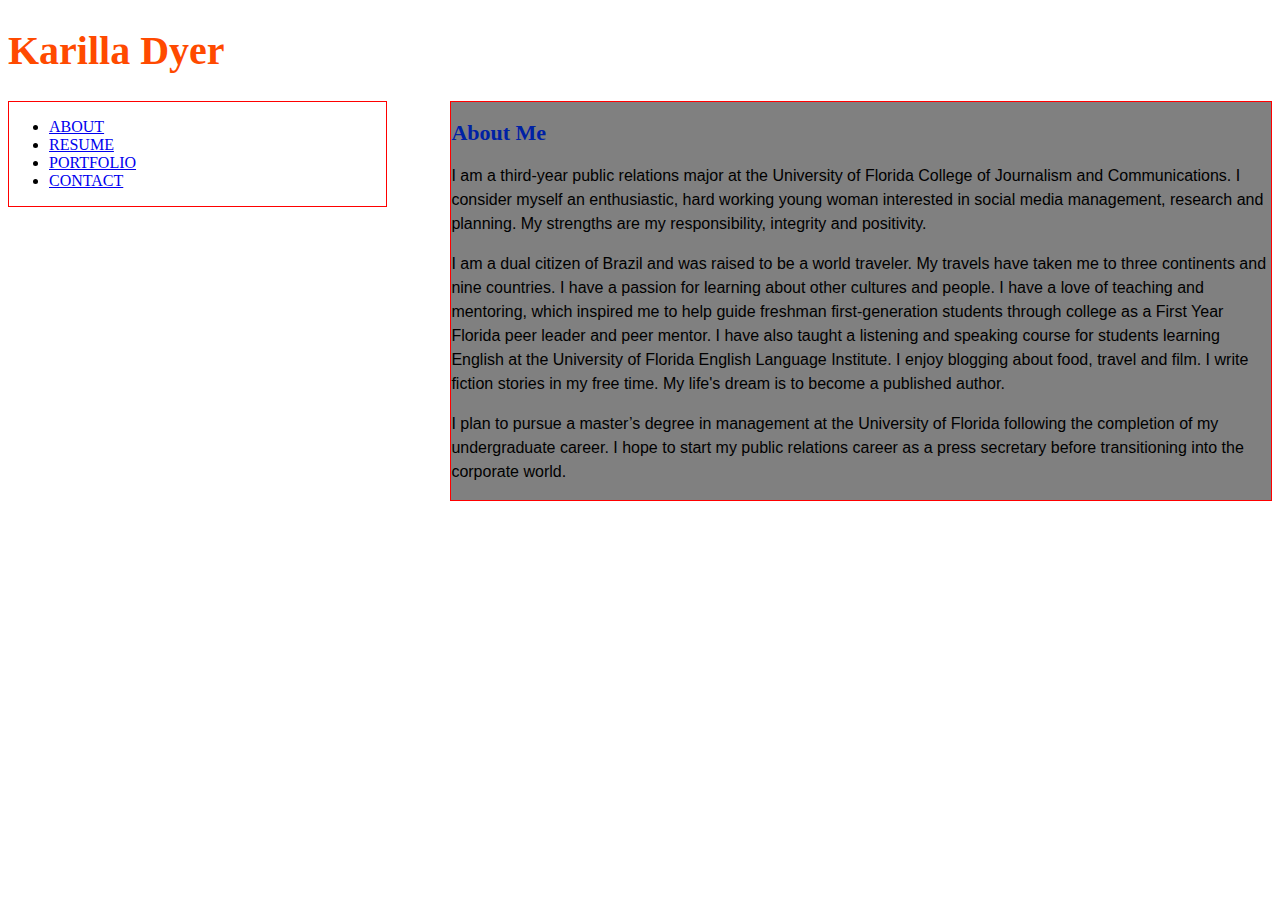
==== 4-css-typography.html @ e3e00702 "basic @media for phone" ====
<!DOCTYPE html>
<html>
    <head>
        <title>Karilla Dyer</title>
        <meta charset="utf-8" />
        <link rel="stylesheet" href="css/typography.css"/>
    </head>
    <body>
        <header>
            <h1>Karilla Dyer</h1>
        </header>
        <nav>
            <ul>
            <li><a href= "index.html">About</a></li>
           <li><a href= "resume.html"> Resume</a></li>
           <li><a href= "portfolio.html">Portfolio</a></li>
           <li><a href= "contact.html"> Contact</a></li>
            </ul>
    
        </nav>
        <div id= "content">
        <article>
            <h2>About Me</h2>
            <p>I am a third-year public relations major at the University of Florida College of Journalism and Communications. I consider myself an enthusiastic, hard working young woman interested in social media management, research and planning. My strengths are my responsibility, integrity and positivity.</p>
        
            <p>I am a dual citizen of Brazil and was raised to be a world traveler. My travels have taken me to three continents and nine countries. I have a passion for learning about other cultures and people. I have a love of teaching and mentoring, which inspired me to help guide freshman first-generation students through college as a First Year Florida peer leader and peer mentor. I have also taught a listening and speaking course for students learning English at the University of Florida English Language Institute. I enjoy blogging about food, travel and film. I write fiction stories in my free time. My life's dream is to become a published author. </p>
            <p>I plan to pursue a master’s degree in management at the University of Florida following the completion of my undergraduate career. I hope to start my public relations career as a press secretary before transitioning into the corporate world. </p>
        </article>
                  </div>
---- css/typography.css ----
* { 
    box-sizing: border-box;
}

h1 {
    color: #ff4a00;
    font-size: 40px;
}

h2 {
    font-size:22px;
    color:#0021a5;
}

p {
    font-family: arial, helvetica, sans-serif; 
    font-size: 16px;
    line-height: 24px;
}

img {
    border: 5px solid #ccc;
    margin: 0 5% o 5%;
    padding 1%: /* Trouble*/
    width: 90%;
}
nav {
    border: 1px solid red;
    float: left;
    min-width: 100px;
    text-transform: uppercase;
    width: 30%
}

#content {
    background-color: gray;
    border: 1px solid red;
    margin-left: 35%;
    width: 65%;
}

@media screen and (max-width:600px) {
    body {
        padding: 3%;
    }
    nav {
        width: 100%;
    }
    #content {
        clear: left;
        margin-left: 0;
        width: 100%;
    }
}
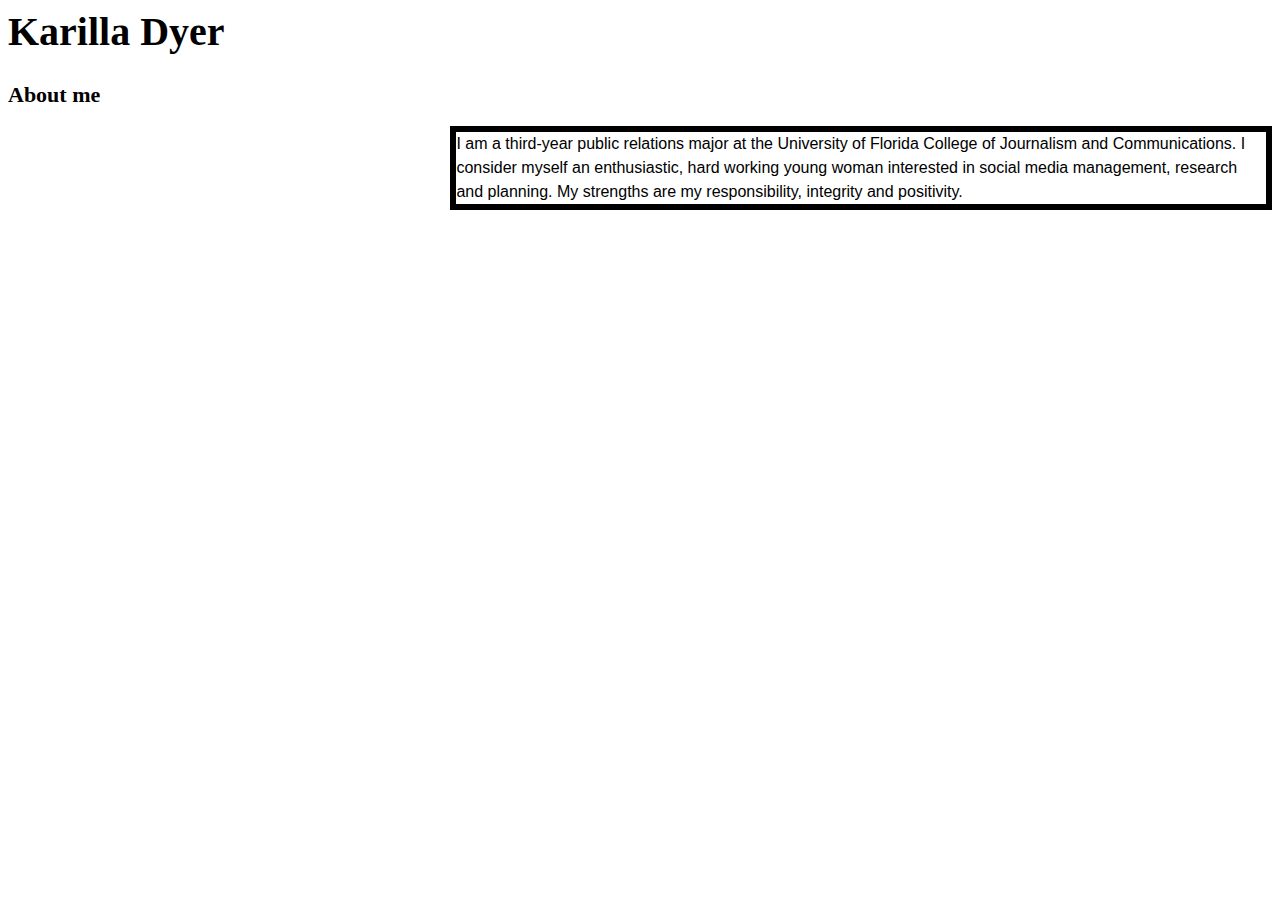
==== commit 03ff55a7: "media queries" ====
--- a/4-css-typography.html
+++ b/4-css-typography.html
@@ -1,29 +1,11 @@
-<!DOCTYPE html>
-<html>
-    <head>
-        <title>Karilla Dyer</title>
-        <meta charset="utf-8" />
-        <link rel="stylesheet" href="css/typography.css"/>
-    </head>
-    <body>
-        <header>
-            <h1>Karilla Dyer</h1>
-        </header>
-        <nav>
-            <ul>
-            <li><a href= "index.html">About</a></li>
-           <li><a href= "resume.html"> Resume</a></li>
-           <li><a href= "portfolio.html">Portfolio</a></li>
-           <li><a href= "contact.html"> Contact</a></li>
-            </ul>
-    
-        </nav>
-        <div id= "content">
-        <article>
-            <h2>About Me</h2>
-            <p>I am a third-year public relations major at the University of Florida College of Journalism and Communications. I consider myself an enthusiastic, hard working young woman interested in social media management, research and planning. My strengths are my responsibility, integrity and positivity.</p>
-        
-            <p>I am a dual citizen of Brazil and was raised to be a world traveler. My travels have taken me to three continents and nine countries. I have a passion for learning about other cultures and people. I have a love of teaching and mentoring, which inspired me to help guide freshman first-generation students through college as a First Year Florida peer leader and peer mentor. I have also taught a listening and speaking course for students learning English at the University of Florida English Language Institute. I enjoy blogging about food, travel and film. I write fiction stories in my free time. My life's dream is to become a published author. </p>
-            <p>I plan to pursue a master’s degree in management at the University of Florida following the completion of my undergraduate career. I hope to start my public relations career as a press secretary before transitioning into the corporate world. </p>
-        </article>
-                  </div>
+<body>
+    <html>
+<h1>Karilla Dyer</h1>
+
+<link rel="stylesheet" href="css/typography.css"/>
+
+<h2>About me</h2>
+
+<p>I am a third-year public relations major at the University of Florida College of Journalism and Communications. I consider myself an enthusiastic, hard working young woman interested in social media management, research and planning. My strengths are my responsibility, integrity and positivity.</p>
+</html>
+   </body--- a/css/typography.css
+++ b/css/typography.css
@@ -3,38 +3,21 @@
 }
 
 h1 {
-    color: #ff4a00;
+    color: #000;
     font-size: 40px;
 }
 
 h2 {
     font-size:22px;
-    color:#0021a5;
+    color:#000;
 }
+
 
 p {
     font-family: arial, helvetica, sans-serif; 
     font-size: 16px;
     line-height: 24px;
-}
-
-img {
-    border: 5px solid #ccc;
-    margin: 0 5% o 5%;
-    padding 1%: /* Trouble*/
-    width: 90%;
-}
-nav {
-    border: 1px solid red;
-    float: left;
-    min-width: 100px;
-    text-transform: uppercase;
-    width: 30%
-}
-
-#content {
-    background-color: gray;
-    border: 1px solid red;
+    border: 6px solid #000;
     margin-left: 35%;
     width: 65%;
 }
@@ -43,15 +26,14 @@
     body {
         padding: 3%;
     }
-    nav {
-        width: 100%;
+    h1,h2 {
+        text-align: center;
     }
-    #content {
+ 
+   p {
         clear: left;
         margin-left: 0;
         width: 100%;
     }
 }
-    
 
-
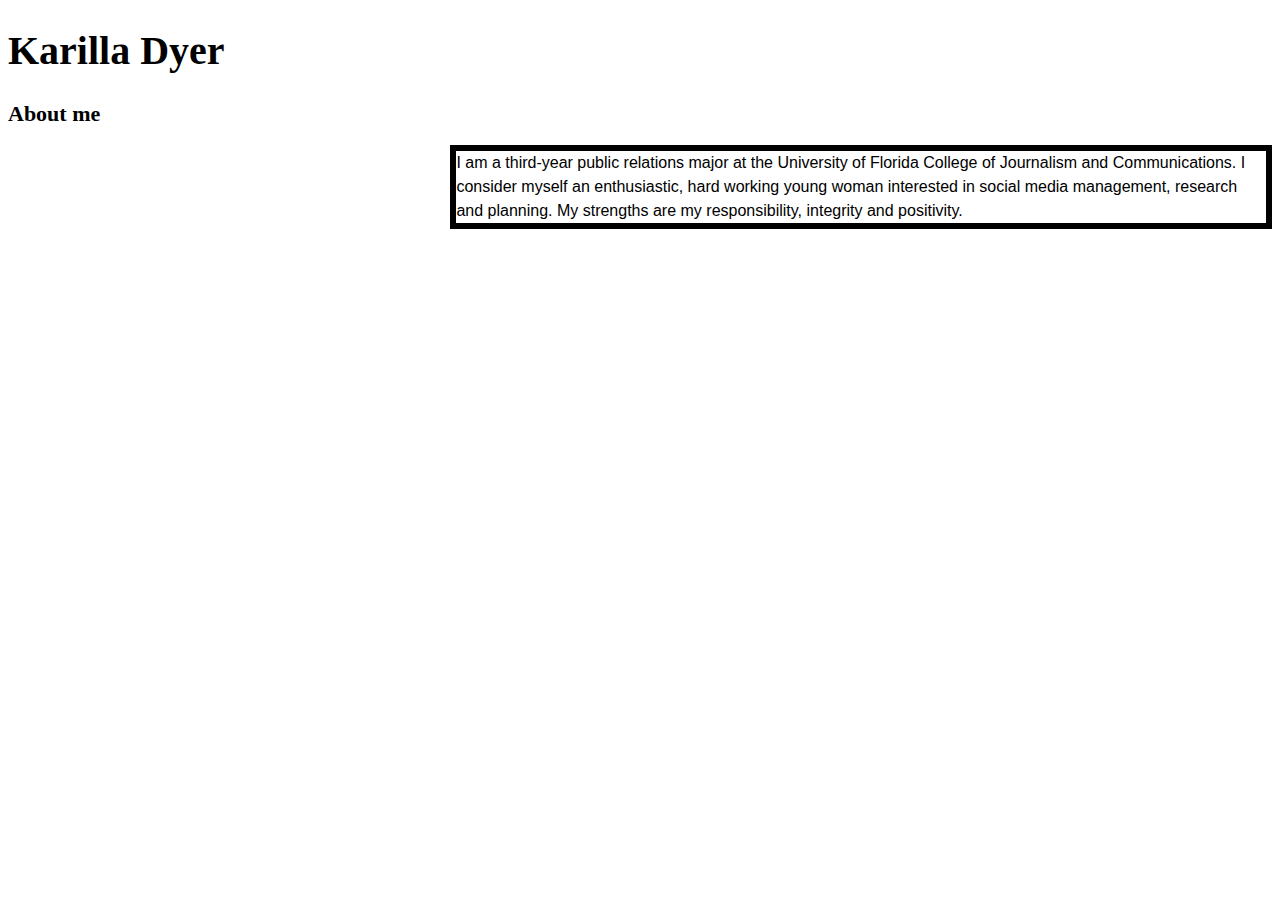
==== commit 31b178ff: "html" ====
--- a/4-css-typography.html
+++ b/4-css-typography.html
@@ -1,3 +1,4 @@
+<!DOCTYPE html>
 <body>
     <html>
 <h1>Karilla Dyer</h1>
--- a/css/typography.css
+++ b/css/typography.css
@@ -24,7 +24,7 @@
 
 @media screen and (max-width:600px) {
     body {
-        padding: 3%;
+        padding: 5%;
     }
     h1,h2 {
         text-align: center;
@@ -34,6 +34,7 @@
         clear: left;
         margin-left: 0;
         width: 100%;
+         
     }
 }
 
